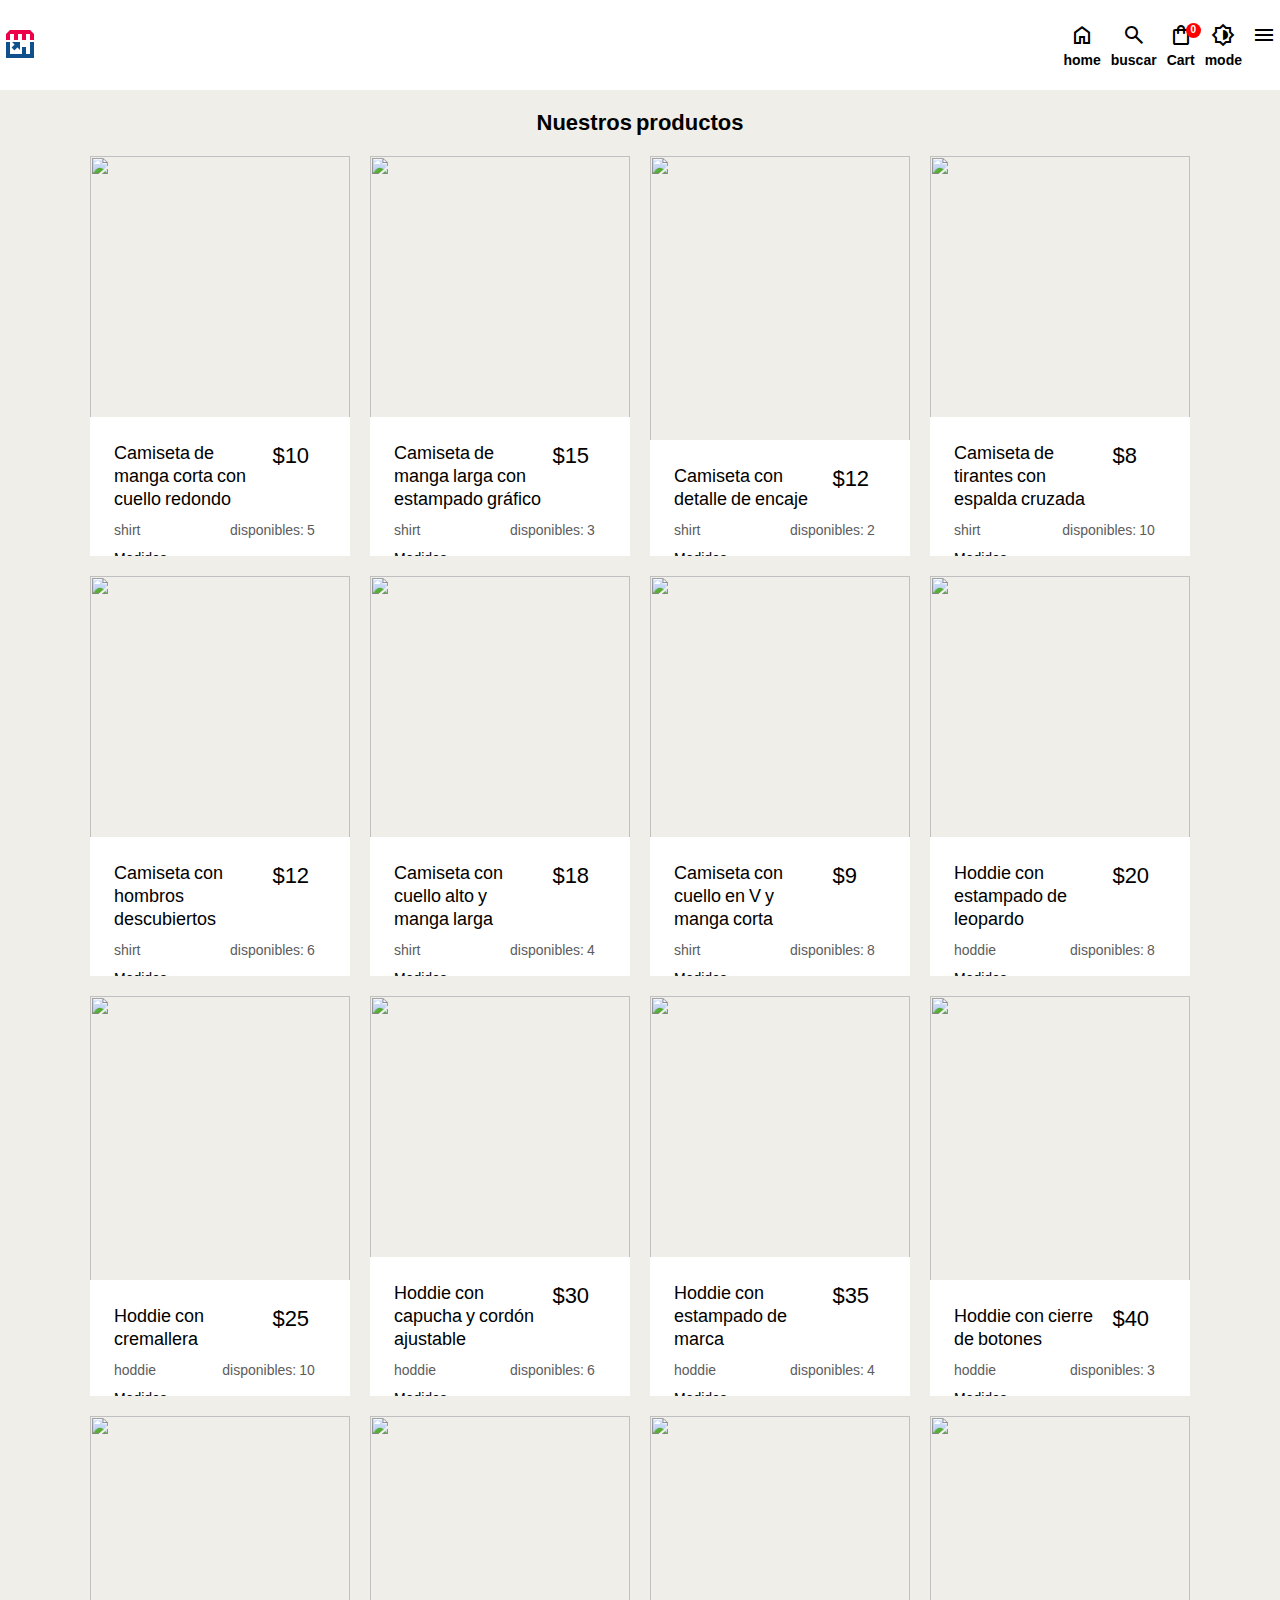
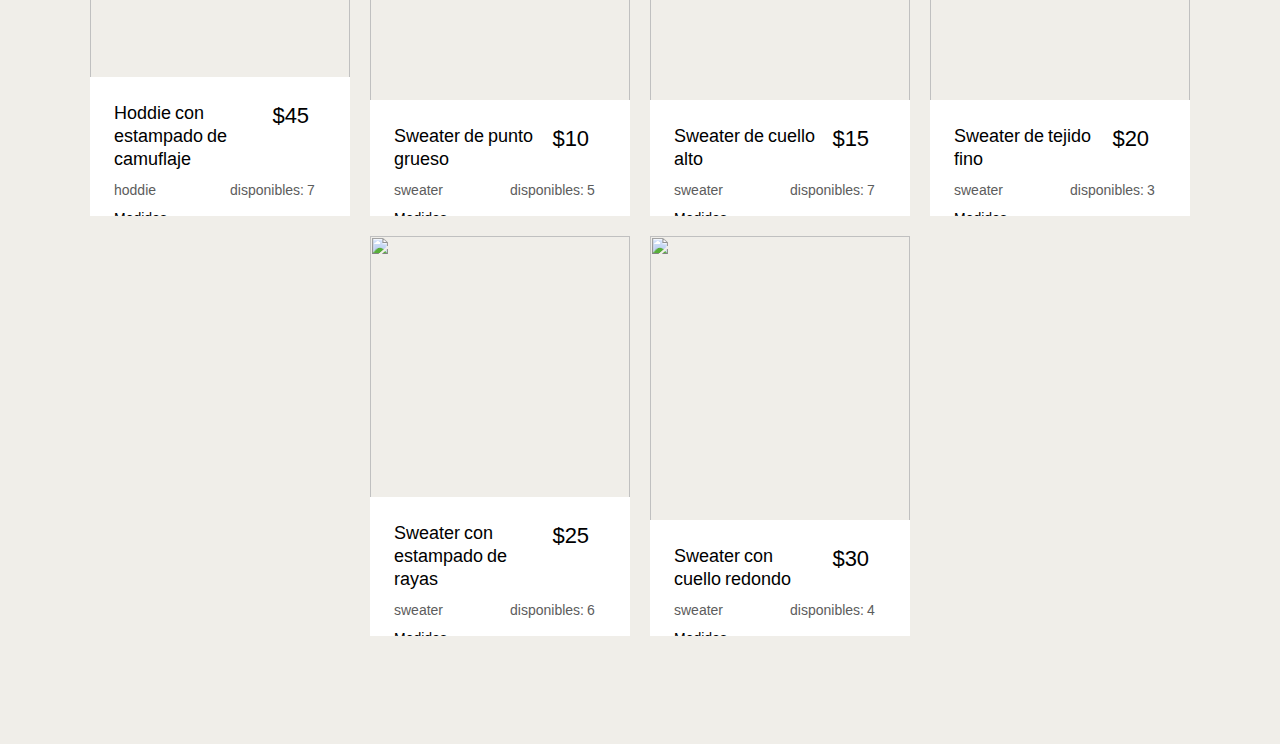
==== index.html @ e62f54e5 "i copy indehtml to out of folder public" ====
<!DOCTYPE html>
<html lang="es">
<head>
  <meta charset="UTF-8">
  <meta http-equiv="X-UA-Compatible" content="IE=edge">
  <meta name="viewport" content="width=device-width, initial-scale=1.0">
  <title>Store</title>
  <meta name="author" content="John Córdova">
  <link rel="shortcut icon" href="./src/assets/images/main_logo.png" type="image/x-icon">
  <link rel="stylesheet" href="./src/styles/main.css">
  <link rel="stylesheet" href="https://fonts.googleapis.com/css2?family=Material+Symbols+Outlined:opsz,wght,FILL,GRAD@48,400,0,0" >
  <script src="./src/index.js" defer ></script>
  <script src="./src/utils/functions.js" defer></script>
</head>
<body> 
  <header id="header">
    <nav>
      <a href="./index.html">
        <img src="./src/assets/images/main_logo.png" alt="Logo Empresa">
      </a>
      <ul class="nav--list">
        <li class="icons cursor">
          <a href="./index.html">
            <span class="material-symbols-outlined">
            &#xE88A;
          </span>
          <p>home</p>
          </a>
        </li>
        <li class="icons cursor">
          <span class="material-symbols-outlined">
            &#xE8B6;
          </span>
          <p>buscar</p>
        </li>
        <li class="icons cursor" onclick="showCart()">
          <span class="material-symbols-outlined " >
            &#xF1CC; <span class="cart-status">0</span>
          </span>
          <p>Cart</p>
        </li>
        <li class="icons cursor">
          <span class="material-symbols-outlined themeIcon">
            &#xE3AB;
          </span>
          <p>mode</p>
        </li>
        <li class="icons cursor">
          <span onclick="showSlideBar()" class="material-symbols-outlined menu">
            &#xE5D2;
          </span>
        </li>
      </ul>
      <div class="nav-close-out" onclick="hiddenSlideBars()"></div>
      <ul class="navigation">
        <li class="options"><a href="">Perfil</a></li>
        <li class="options"><a href="">Pago</a></li>
        <li class="options"><a href="">Contactanos</a></li>
      </ul>
      <div class="nav-slide-cart">
        <div class="headercart">
          <h3>Tu compra</h3>
          <span class="material-symbols-outlined close_cart  cursor" onclick="showCart()">&#xE5CD;</span>
        </div>
        <div class="products-list">
          <article>
            <div class="img-container ">
              <img src="./src/assets/images/main_logo.png" alt="">
              <p class="price">$15</p>
            </div>
            <div class="details-of-product">
              <p class="title">
                camiseta loca hsabdhsbd ashdhsa jsbdj asfsadg safADS
              </p>
              <p class="stock">3 disponibles</p>
              <div class="cant">
                <button class="reduce-cant icon material-symbols-outlined">&#xE15B;</button>
                <input type="number" value="1">
                <button class="add-cant icon material-symbols-outlined">&#xE145;</button>
              </div>
              
            </div>
            <div class="trash-and-total">
              <span class="material-symbols-outlined trash-product">
                &#xE872;
              </span>
            <p class="price total">$30$</p>
            </div>
          </article>
          <article>
            <div class="img-container ">
              <img src="./src/assets/images/main_logo.png" alt="">
              <p class="price">$15</p>
            </div>
            <div class="details-of-product">
              <p class="title">
                camiseta loca hsabdhsbd ashdhsa jsbdj asfsadg safADS
              </p>
              <p class="stock">3 disponibles</p>
              <div class="cant">
                <button class="reduce-cant icon material-symbols-outlined">&#xE15B;</button>
                <input type="number" value="1">
                <button class="add-cant icon material-symbols-outlined">&#xE145;</button>
              </div>
              
            </div>
            <div class="trash-and-total">
              <span class="material-symbols-outlined trash-product">
                &#xE872;
              </span>
            <p class="price total">$30$</p>
            </div>
          </article>
          <article>
            <div class="img-container ">
              <img src="./src/assets/images/main_logo.png" alt="">
              <p class="price">$15</p>
            </div>
            <div class="details-of-product">
              <p class="title">
                camiseta loca hsabdhsbd ashdhsa jsbdj asfsadg safADS
              </p>
              <p class="stock">3 disponibles</p>
              <div class="cant">
                <button class="reduce-cant icon material-symbols-outlined">&#xE15B;</button>
                <input type="number" value="1">
                <button class="add-cant icon material-symbols-outlined">&#xE145;</button>
              </div>
              
            </div>
            <div class="trash-and-total">
              <span class="material-symbols-outlined trash-product">
                &#xE872;
              </span>
            <p class="price total">$30$</p>
            </div>
          </article>
          <article>
            <div class="img-container ">
              <img src="./src/assets/images/main_logo.png" alt="">
              <p class="price">$15</p>
            </div>
            <div class="details-of-product">
              <p class="title">
                camiseta loca hsabdhsbd ashdhsa jsbdj asfsadg safADS
              </p>
              <p class="stock">3 disponibles</p>
              <div class="cant">
                <button class="reduce-cant icon material-symbols-outlined">&#xE15B;</button>
                <input type="number" value="1">
                <button class="add-cant icon material-symbols-outlined">&#xE145;</button>
              </div>
              
            </div>
            <div class="trash-and-total">
              <span class="material-symbols-outlined trash-product">
                &#xE872;
              </span>
            <p class="price total">$30$</p>
            </div>
          </article>
        </div> 
        <div class="code-desc">
          <input type="text" class="cupon" placeholder="ab45F4R"><button>aplicar</button>
        </div>
        <div class="total">
          <p class="title">SUBTOTAL</p>
          <p class="sub-title">$30.00</p>
          <p class="title">DESCUENTO</p>
          <p class="sub-title">$0.00</p>
          <p class="title">IVA 12%</p>
          <p class="sub-title">$4.80</p>
          <p class="title">TOTAL</p>
          <p class="sub-title">$34.80</p>
        </div>
        <div class="nav-cart-buttons-container">
          <button class="clear-cart">
            <span class="material-symbols-outlined icons trash-product">
              &#xE872; 
            </span><p>Vaciar</p>
          </button><button> <span class="material-symbols-outlined icons pay-card-product">
            &#xE870; 
          </span><p>Comprar</p></button>
        </div>
      </div>
      
    </nav>
  </header>
  <main id="main">
    <h1>Nuestros productos</h1>
    <section class="main--products-container">
      
    </section>
  </main>
</body>
</html>
---- src/styles/main.css ----
*, 
*::after,
*::before{
  box-sizing: border-box;
  padding: 0;
  margin: 0;
}
/* import of font ubuntu */
@font-face {
  font-family: 'Ubuntu Condensed';
  font-style: normal;
  font-weight: 400;
  font-display: swap;
  src: url(../assets/fonts/ubuntu.woff2) format('woff2');
}
/* variables for root */
:root{
  --primary : #f0eee9;
  --secondary : #000000;
  --primary-light : #fff;
  --secondary-light : #5c5c5c;
  --primary-background-details : #5c5c5c51;
  --font-cart-status : 1rem;
  --font-small : 1.2rem;
  --font : 1.4rem;
  --font-mid-medium : 1.6rem; 
  --font-medium : 1.8rem;
  --font-big: 2.2rem;
  --font-big2 : 3rem ;
  --font-extra-big : 4.4rem ;
  --font-weigth-soft:500;
  --font-weigth-medium : 600 ;
  --header-heigth : 10vh;
  --cart-status-color:red;
  
}
/* variables in darktheme */
.dark-mode{
  --primary : #e4e0d0;
  --secondary : #000000;
  --primary-light : #fff;
  --secondary-light : #5c5c5c;
}
/* size fonts on all html */
html{
  font-size: 62.5%;

  font-family: 'Ubuntu Condensed', sans-serif;
}
/* color to the body */
body{
  background-color: var(--primary);
}
/* size width and height of header */
header{
  width: 100%;
  height: auto;
}
/* size of navbar and display and position */
header nav{
  width: 100%;
  height: var(--header-heigth);
  display: flex;
  align-items: center;
  padding: 0 4px;
  flex-direction: row;
  justify-content: space-between;
  background-color: var(--primary-light);
  position: fixed;
  z-index: 2;
}
/* decoration to the ancors */
a{
  text-decoration: none;
  color: var(--secondary);
}
/* style of the list navbar an display */
header nav ul.nav--list{
  list-style-type: none;
  display: flex;
  flex-direction: row;
  gap: 10px;
}
/* size of texts and icons from navbar lists */
header nav ul .icons{
  font-size: var(--font);
  font-weight: var(--font-weigth-medium);
  text-align: center;
  position: relative;
}
/* cart status */
header nav ul .icons .cart-status{
  position: absolute;
  top: 0;
  right: -6px;
  background-color: var(--cart-status-color);
  color: white;
  font-size: var(--font-cart-status);
  font-family: sans-serif;
  font-weight: var(--font-weigth-medium);
  padding: 0 auto;
  display: flex;
  align-items: center;
  justify-content: center;
  width: 15px;
  height: 15px;
  text-align: center;
  border-radius: 10px;
}
/* on mouse position cursor transform in hand touch */
.cursor{
  cursor: pointer;
}
/* size of slidebar hidden */
ul.navigation{
  position: fixed;
  top:var(--header-heigth);
  bottom: 0;
  right: -250px;
  width: 250px;
  background-color: var(--primary-light);
  list-style: none;
  display: flex;
  flex-direction: column;
  gap: 30px;
  padding: 20px;
  font-size: var(--font);
  font-weight: var(--font-weigth-medium);
  transition: all .5s;
}
/* navbar slidebar show*/
ul.navigation.show{
  right: 0;
  transition: all .5s;
}
/* navbar close background hidden */
.nav-close-out{
  position: fixed;
  top:var(--header-heigth);
  bottom: 0;
  left: 0;
  width: 0;
  background-color: var(--primary-background-details);
  transition: all .5s;
}
/* navbar close background show */
.nav-close-out.show{
  right: 250px;
  width: 90%;
  transition: all .5s;
}
/* styles of slidebar cart */
.nav-slide-cart{
  position: fixed;
  top: var(--header-heigth);
  bottom: 0;
  right: -320px;
  width: 320px;
  background-color: var(--primary-light);
  display: grid;
  grid-template-rows: 5% 60% 7% 1fr 1fr;
  gap: 10px;
  padding: 5px 10px 10px 10px;
  transition: all .5s;
}
.nav-slide-cart.show{
  right: 0;;
  transition: all .5s;
}
/* style of header card slidebar */
.headercart{
  display: grid;
  grid-template-columns: 90% 10%;
  grid-row: 1/2;
}
/* position h3 */
.headercart h3{
  grid-column: 1/2;
  font-size: var(--font-big);
}
/* position close cart slidebar */
.headercart .close_cart{
  grid-column: 2/3;
  background-color: var(--secondary-light);
  border-radius: 5px;
  display: flex;
  align-items: center;
  justify-content: center;
  color: white;
  
}
/* close cart icon in a hover */
.headercart .close_cart:hover,
.products-list .details-of-product .icon:hover,
.code-desc button:hover,
.nav-cart-buttons-container button:hover{
  background-color: var(--secondary);
  color: var(--primary-light);
}
/* list of cart products */
.nav-slide-cart .products-list{
  overflow-y: scroll;
  display: flex;
  width: 100%;
  flex-direction: column;
  grid-row: 2/3;
  gap: 5px;
}
/* diplay to scrollbar of cartlist */
.products-list::-webkit-scrollbar{
  display: none;
}
/* card of cart products */
.products-list article{
  border-radius: 10px;
  display: grid;
  width: 100%;
  grid-template-columns: 18% 65% 10%;
  grid-template-rows: 80% 18%;
  gap: 5px;
  background-color: var(--primary-light);
  position: relative;
}
/* size of image container on cart container list */
.products-list .img-container{
  grid-column: 1/2 ;
  grid-row: 1/3  ;
  height: 80px;
  position: relative;
}
/* this ize of ima on image container */
.products-list .img-container img{
 width: 100%;
 height: 100%;
 position: relative;
 border: var(--secondary-light) 1px solid;
}
/* position of price of product in cart list */
.products-list .img-container .price{
  font-size: var(--font-big);
  background-color: var(--secondary-light);
  color: var(--primary-light);
  position: absolute;
  bottom: 1px;
  left: 1px;
  border-radius: 0 5px 0 0;
 }
 /* size and position details of products in grid  */
.products-list .details-of-product{
  display: grid;
  grid-template-columns: 1fr 1fr;
  grid-template-rows: 90% 10%;
  grid-column: 2/3;
}
/* position of title of products into cart */
.products-list .details-of-product .title{
  grid-column: 1/3;
  grid-row: 1/2;
  font-size: var(--font-mid-medium);
}
/* position of stock cant into cart list articles */
.products-list .details-of-product .stock{
  grid-column: 1/2;
  grid-row: 2/3;
  font-size: var(--font);
  color: var(--secondary-light);
}
/* choose cantidad container of stock display and position */
.products-list .details-of-product .cant{
 grid-column: 2/3;
 grid-row: 2/3;
 gap: 4px;
 display: flex;
 flex-direction: row;
}
/* size of input choose cant into cartlist articles */
.products-list .details-of-product .icon,
.products-list .details-of-product input[type="number"] {
  width: 30px;
  height: 20px;
  border-style: none;
  display: flex;
  align-items: center;
}
/* position trash icon  */
.products-list .trash-and-total{
  grid-column: 3/4;
  grid-row: 1/3;
  display: grid;
  align-items: center;
  justify-items: center;
  font-size: var(--font-mid-medium);
}
/* color and size of trash icon */
.products-list .trash-product{
 color: var(--secondary);
 font-size: var(--font-big2);
}
/* container of discount cupon */
.code-desc{
  display: flex;
  grid-row: 3/4;
  justify-content: center;
}
/* boders and pading of cupons */
.code-desc input[type="text"], .code-desc button{
  border-style: none;
  font-size: var(--font-medium);
  display: inline-block;
  padding: 6px;
}
/* background and border radius of cupon input */
.code-desc input[type="text"]{
  background-color: var(--primary-background-details);
  color: var(--secondary);
  border-radius: 5px 0 0 5px;
  width: 200px;
}
/* background and radius of button of cupon */
.code-desc button{
  background-color: var(--secondary-light);
  color: var(--primary-light);
  border-radius: 0 5px 5px 0;
}
/* size and display of total panel */
.total{
  display: flex;
  flex-wrap: wrap;
  flex-direction: row;
  font-size: var(--font);
  grid-row: 4/5;
}
.total p{
  width: 50%;
  text-align: end;
}
.total p.title{
  width: 50%;
  font-weight: var(--font-weigth-medium);
}
.nav-cart-buttons-container{
  grid-row: 5/6 ;
  display: flex;
  gap: 20px;
  justify-content: center;
}
/* buttons of cart background and display */
.nav-cart-buttons-container button{
  border-style: none;
  background-color: var(--secondary-light);
  display: flex;
  height: 40px;
  color: var(--primary-light);
  padding: 5px;
  border-radius: 10px;
  font-size: var(--font-medium);
  align-items: center;
}
/* size of the main, display and padding top for resolve position fixed of navbar */
main{
  padding: 12vh 0;
  width: 100%;
  height: auto;
  display: flex;
  flex-direction: column;
  gap: 20px;
  position: relative;
}
/* size, aling and color of the h1  */
main h1{
  color: var(--secondary);
  font-size: var(--font-big);
  text-align: center;
}
/* size of products container and display */
main .main--products-container{
  width: 90%;
  min-width: 288px;
  margin: 0 auto;
  gap: 20px;
  display: flex;
  flex-wrap: wrap;
  justify-content: center;
}
/* size of the cards  and color */
.cards{
  width:260px;
  height:400px;
  background-color: var(--primary-light);
  position: relative;
  overflow: hidden;
}

/* size and before of image container */
.cards .image--container{
  width: 100%;
  height: 320px;
  z-index: 0;
  position: relative;
  display: flex;
  align-items: center;
}
.cards .image--container::before{
  content: "";
  width:100% ;
  height: 100%;
  background: linear-gradient(10deg, rgba(0, 0, 255, 0.316) , rgba(255, 0, 0, 0.251) );
  position: absolute;
  z-index: -1;
}
/* size of the images into cards */
.cards img{
  width:100% ;
  height: 100%;
  background-color: var(--primary);
  transition: all .3s;
  position: absolute;
  top: 0;
  left: 0;
}
/* when hover cards changed to transparency and look at button */
.cards:hover  .img__prod{
  background-color: transparent;
  top: -2px;
  transition: all .3s;
}
/* button cards visibility when cursor hover */
.cards:hover .cards__buttons-container{
  opacity: 1;
  transition: all .3s;
  z-index: 0;
}
/* details up to when hover */
.cards:hover .product-props{
  bottom: 0;
  transition: all .3s;
}
/* size of product properties and your display */
.product-props{
  transition: all .3s;
  width: 100%;
  height: auto;
  gap: 10px;
  padding: 24px;
  display: flex;
  flex-wrap: wrap;
  position: absolute;
  bottom: -120px;
  background-color: var(--primary-light);
}
/* size and position of buttons of cards */
.cards__buttons-container{
  display: flex;
  flex-direction: column;
  gap:10px;
  position: absolute;
  width:100%;
  opacity: 0;
  transition: all .3s;
  top: 45px;
  z-index: -1;
}
/* size of cards buttons */
.cards__buttons-container button{
  width: 150px;
  height: auto;
  padding: 10px;
  margin: 0 auto;
  border-radius: 10px;
  background-color: var(--primary);
  font-size: var(--font);
  font-weight: var(--font-weigth-medium);
  border-style: none;
}
/* size and color of the h3 into cards */
.product-props h3{
  width: 70%;
  font-weight: 400;
  font-size: var(--font-medium);
  color: var(--secondary);
}
/* size, color and weight of price */
.product-props .price{
  width: 20%;
  font-size: var(--font-big);
  font-weight:var(--font-weigth-soft);
  color: var(--secondary);
}
/* size, color and weight of category*/
.product-props .category{
  width: 40%;  
  font-size: var(--font);
  color: var(--secondary-light);
  font-weight: 500;
}
/* size, color and weight of stock*/
.product-props .stock{
  width: 50%;  
  text-align: end;
  font-size: var(--font);
  color: var(--secondary-light);
  font-weight: 400;
}
/* size, color and weight of titles */
.product-props .title{
  width: 100%;  
  font-size: var(--font);
  color: var(--secondary);
  font-weight: var(--font-weigth-soft);
}
/* size, color and weight of clothes sizes*/
.product-props .sizes{
  width: 100%;  
  font-size: var(--font);
  color: var(--secondary-light);
  font-weight: var(--font-weigth-soft);
}
/* size of colors container*/
.product-props .colors-container{
  width: 100%;  
  display: flex;
  gap: 10px;
}
/* sizes of color cubes */
.product-props .cube-color{
  width: 2rem;  
  height: 2rem;
  border: 1px solid var(--secondary);
}
/* color of cubes */
.red{
  background-color: red;
}
.gray{
  background-color: gray;
}

.green{
  background-color: green;
}

.blue{
  background-color: blue;
}

.yellow{
  background-color: yellow;
}
.black{
  background-color: black;
}
.white{
  background-color: white;
}
/* finish color of the cubes  and start panel of details*/
.panelDetails{
  position: fixed;
  top: 0;
  left: 0;
  right: 0;
  bottom: 0;
  z-index: 2;
  background-color: var(--primary-background-details);
}
 /* size of card details */
.panelDetails .panelDetails--card{
  width: 90%;
  height: 100vh;
  min-width: 250px;
  max-width: 400px;
  margin: 0 auto;
  background-color: var(--primary);
  position: relative;
  display: flex;
  gap: 10px;
  flex-direction: column;
  padding: 10px;
}
/* size of img of card detail */
.panelDetails .panelDetails--card img{
  width: 100%;
  height: 50vh;
  position: relative;
}
/* position close panel detail button */
.panelDetails .panelDetails--card .close_button{
  position: absolute;
  background-color: var(--secondary-light);
  color: var(--primary-light);
  font-size: var(--font-extra-big);
  font-weight: var(--font-weigth-medium);
  top: 0;
  right: 0;
  padding: 2px;
  border-radius: 0 0 0 10px;
}
/* hover close button panel */
.panelDetails .panelDetails--card .close_button:hover,
.panelDetails .panelDetails--card .detail-addToCart:hover{
  background-color: var(--secondary);
}
/* size add to cart into card detail  */
.panelDetails .panelDetails--card .detail-addToCart{
  width: auto;
  height: auto;
  align-self: self-start;
  padding: 3px;
  border-radius: 10px;
  font-size: var(--font-small);
  display: flex;
  align-items: center;
  background-color: var(--secondary-light);
  color: var(--primary-light);
  font-weight: var(--font-weigth-medium);
}
/* sizes of details product  */
.panelDetails .panelDetails--card .details--product{
  width: 100%;
  height: auto;
  display: flex;
  flex-wrap: wrap;
  gap: 10px;

}
/* sizes of title into destails */
.panelDetails .panelDetails--card .details--product h3{
  font-size: var(--font-big);
  font-weight: var(--font-weigth-soft);
  width: 75%;
  color: var(--secondary);
}
/* sizes of price into destails */
.panelDetails .panelDetails--card .details--product .price{
  font-size: var(--font-big);
  font-weight: var(--font-weigth-medium);
  width: 20%;
  color: var(--secondary);
  text-align: end;
}
/* sizes of title h3 into destails */
.panelDetails .panelDetails--card .details--product .title{
  font-size: var(--font);
  font-weight: var(--font-weigth-soft);
  letter-spacing: 1px;
}
/* sizes of category into destails */
.panelDetails .panelDetails--card .details--product .category{
  font-size: var(--font);
  font-weight: var(--font-weigth-medium);
  color: var(--secondary-light);
  width: 45%;
}
/* sizes of stock into destails */
.panelDetails .panelDetails--card .details--product .stock{
  font-size: var(--font);
  font-weight: var(--font-weigth-medium);
  color: var(--secondary-light);
  width: 45%;
}
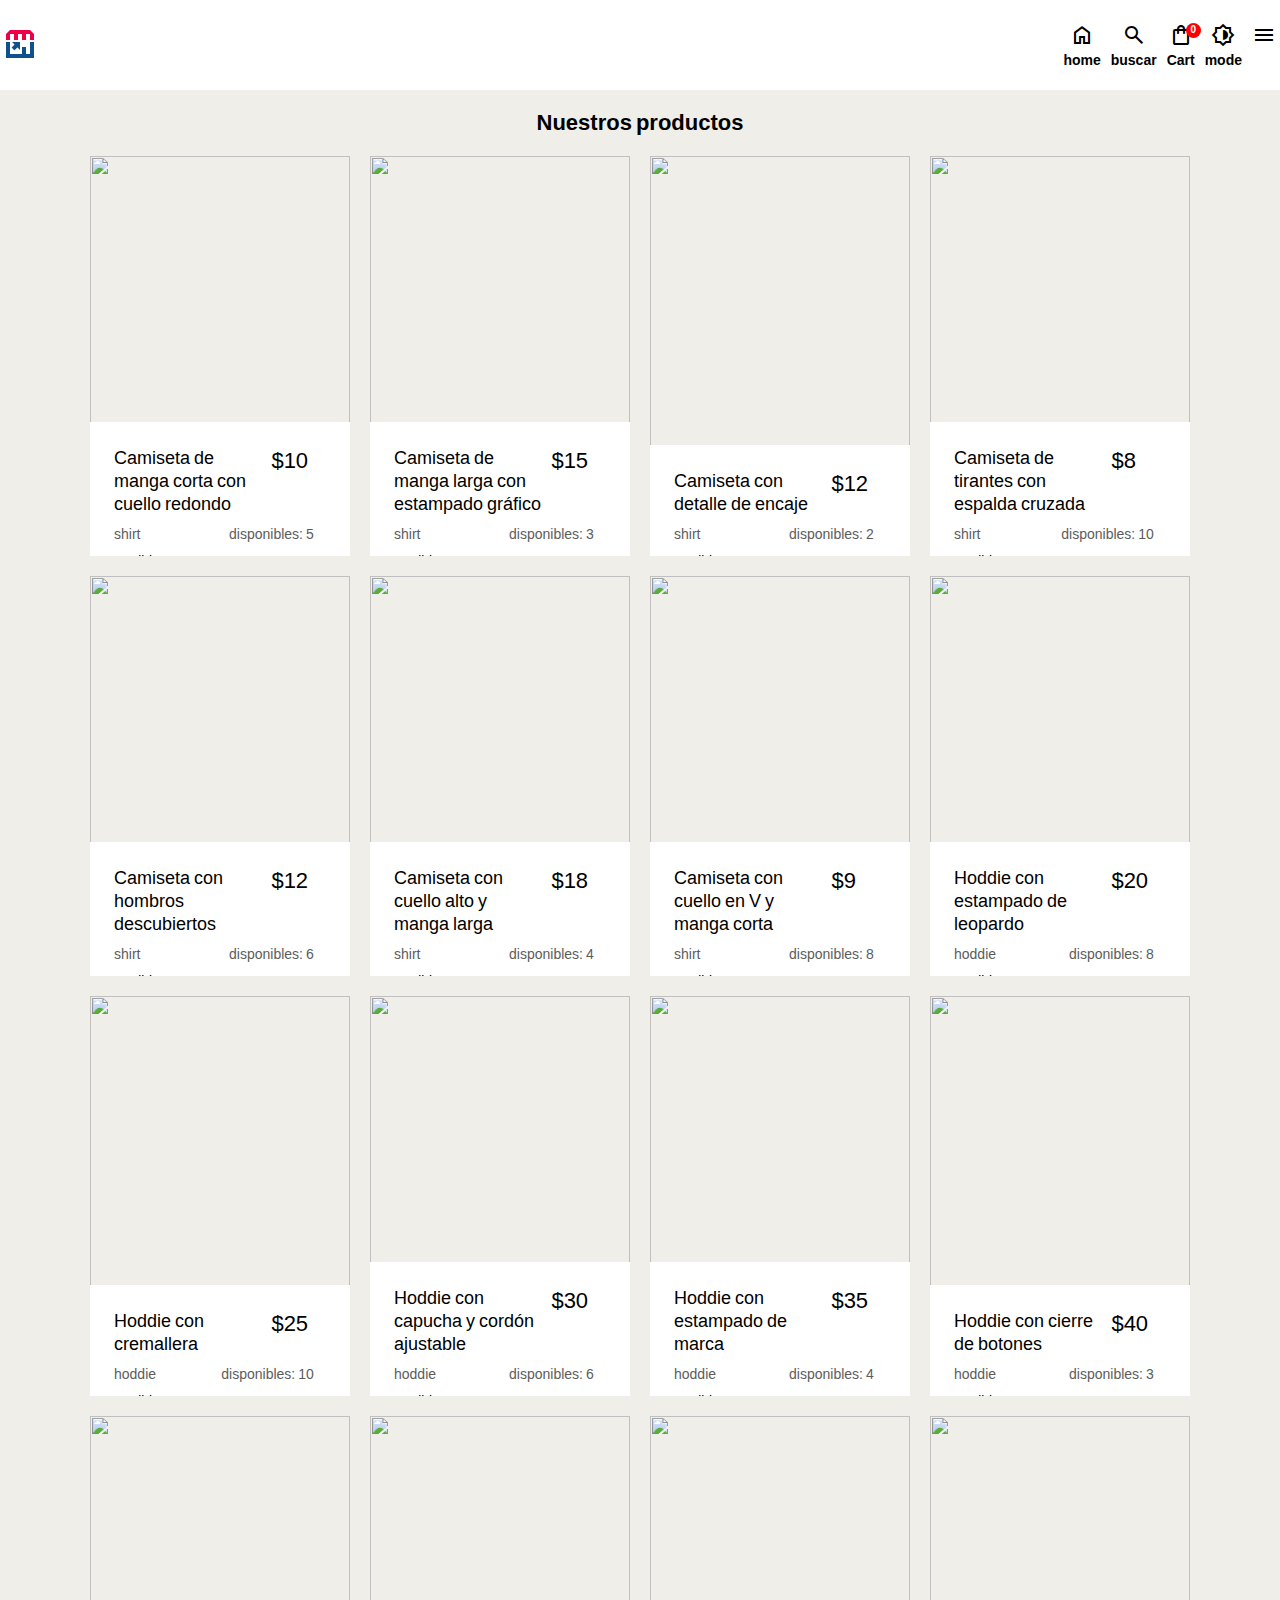
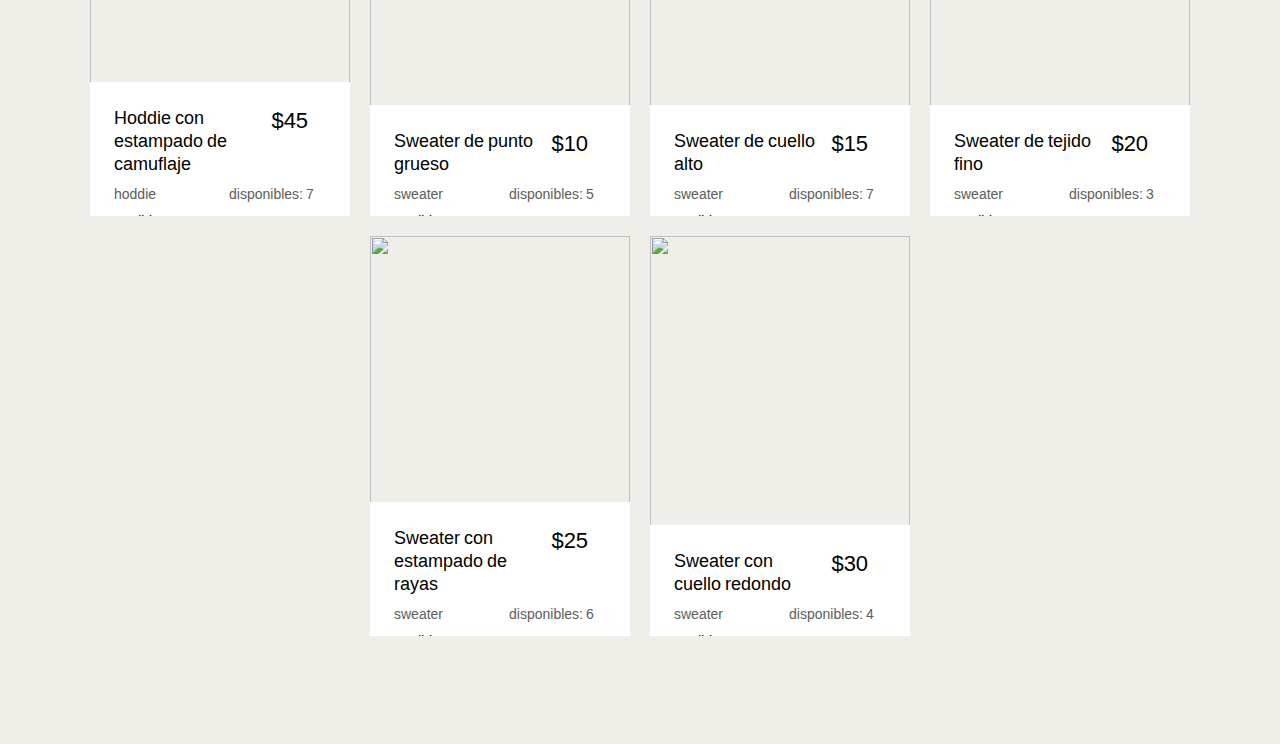
==== commit 80095c01: "i added one div to close show product detail" ====
--- a/index.html
+++ b/index.html
@@ -63,118 +63,15 @@
           <span class="material-symbols-outlined close_cart  cursor" onclick="showCart()">&#xE5CD;</span>
         </div>
         <div class="products-list">
-          <article>
-            <div class="img-container ">
-              <img src="./src/assets/images/main_logo.png" alt="">
-              <p class="price">$15</p>
-            </div>
-            <div class="details-of-product">
-              <p class="title">
-                camiseta loca hsabdhsbd ashdhsa jsbdj asfsadg safADS
-              </p>
-              <p class="stock">3 disponibles</p>
-              <div class="cant">
-                <button class="reduce-cant icon material-symbols-outlined">&#xE15B;</button>
-                <input type="number" value="1">
-                <button class="add-cant icon material-symbols-outlined">&#xE145;</button>
-              </div>
-              
-            </div>
-            <div class="trash-and-total">
-              <span class="material-symbols-outlined trash-product">
-                &#xE872;
-              </span>
-            <p class="price total">$30$</p>
-            </div>
-          </article>
-          <article>
-            <div class="img-container ">
-              <img src="./src/assets/images/main_logo.png" alt="">
-              <p class="price">$15</p>
-            </div>
-            <div class="details-of-product">
-              <p class="title">
-                camiseta loca hsabdhsbd ashdhsa jsbdj asfsadg safADS
-              </p>
-              <p class="stock">3 disponibles</p>
-              <div class="cant">
-                <button class="reduce-cant icon material-symbols-outlined">&#xE15B;</button>
-                <input type="number" value="1">
-                <button class="add-cant icon material-symbols-outlined">&#xE145;</button>
-              </div>
-              
-            </div>
-            <div class="trash-and-total">
-              <span class="material-symbols-outlined trash-product">
-                &#xE872;
-              </span>
-            <p class="price total">$30$</p>
-            </div>
-          </article>
-          <article>
-            <div class="img-container ">
-              <img src="./src/assets/images/main_logo.png" alt="">
-              <p class="price">$15</p>
-            </div>
-            <div class="details-of-product">
-              <p class="title">
-                camiseta loca hsabdhsbd ashdhsa jsbdj asfsadg safADS
-              </p>
-              <p class="stock">3 disponibles</p>
-              <div class="cant">
-                <button class="reduce-cant icon material-symbols-outlined">&#xE15B;</button>
-                <input type="number" value="1">
-                <button class="add-cant icon material-symbols-outlined">&#xE145;</button>
-              </div>
-              
-            </div>
-            <div class="trash-and-total">
-              <span class="material-symbols-outlined trash-product">
-                &#xE872;
-              </span>
-            <p class="price total">$30$</p>
-            </div>
-          </article>
-          <article>
-            <div class="img-container ">
-              <img src="./src/assets/images/main_logo.png" alt="">
-              <p class="price">$15</p>
-            </div>
-            <div class="details-of-product">
-              <p class="title">
-                camiseta loca hsabdhsbd ashdhsa jsbdj asfsadg safADS
-              </p>
-              <p class="stock">3 disponibles</p>
-              <div class="cant">
-                <button class="reduce-cant icon material-symbols-outlined">&#xE15B;</button>
-                <input type="number" value="1">
-                <button class="add-cant icon material-symbols-outlined">&#xE145;</button>
-              </div>
-              
-            </div>
-            <div class="trash-and-total">
-              <span class="material-symbols-outlined trash-product">
-                &#xE872;
-              </span>
-            <p class="price total">$30$</p>
-            </div>
-          </article>
+        
         </div> 
         <div class="code-desc">
-          <input type="text" class="cupon" placeholder="ab45F4R"><button>aplicar</button>
+          <input type="text" class="cupon" placeholder="ab45F4R" name="cuponKey"><button>aplicar</button>
         </div>
         <div class="total">
-          <p class="title">SUBTOTAL</p>
-          <p class="sub-title">$30.00</p>
-          <p class="title">DESCUENTO</p>
-          <p class="sub-title">$0.00</p>
-          <p class="title">IVA 12%</p>
-          <p class="sub-title">$4.80</p>
-          <p class="title">TOTAL</p>
-          <p class="sub-title">$34.80</p>
         </div>
         <div class="nav-cart-buttons-container">
-          <button class="clear-cart">
+          <button class="clear-cart"  onclick="clearCart()">
             <span class="material-symbols-outlined icons trash-product">
               &#xE872; 
             </span><p>Vaciar</p>
--- a/src/styles/main.css
+++ b/src/styles/main.css
@@ -189,11 +189,13 @@
   color: white;
   
 }
+body button:hover{
+  background-color: var(--secondary);
+  color: var(--primary-light);
+}
 /* close cart icon in a hover */
 .headercart .close_cart:hover,
-.products-list .details-of-product .icon:hover,
-.code-desc button:hover,
-.nav-cart-buttons-container button:hover{
+.products-list .details-of-product .icon:hover{
   background-color: var(--secondary);
   color: var(--primary-light);
 }
@@ -275,12 +277,14 @@
 }
 /* size of input choose cant into cartlist articles */
 .products-list .details-of-product .icon,
-.products-list .details-of-product input[type="number"] {
-  width: 30px;
+.products-list .details-of-product span {
+  width: 20px;
   height: 20px;
   border-style: none;
   display: flex;
   align-items: center;
+  justify-content: center;
+  font-size: var(--font);
 }
 /* position trash icon  */
 .products-list .trash-and-total{
@@ -440,7 +444,7 @@
   transition: all .3s;
   width: 100%;
   height: auto;
-  gap: 10px;
+  gap: 9px;
   padding: 24px;
   display: flex;
   flex-wrap: wrap;
@@ -562,6 +566,14 @@
   z-index: 2;
   background-color: var(--primary-background-details);
 }
+.panelDetailsClose{
+  position: fixed;
+  top: 0;
+  left: 0;
+  right: 0;
+  bottom: 0;
+  background-color: var(--primary-background-details);
+}
  /* size of card details */
 .panelDetails .panelDetails--card{
   width: 90%;
